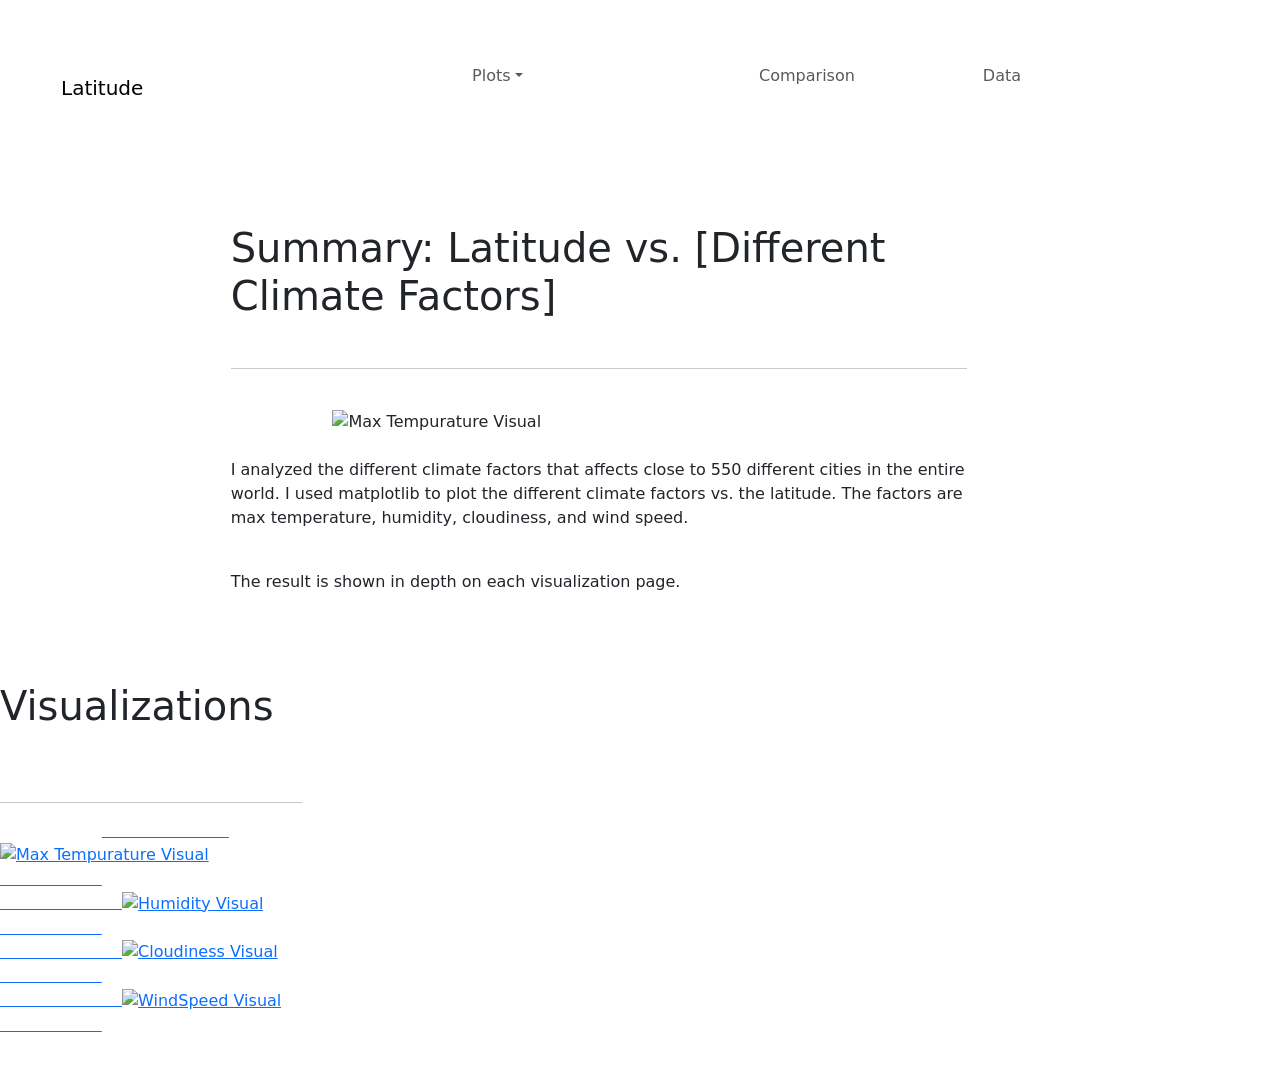
==== index.html @ 7a79ed7a "updated images" ====
<!DOCTYPE html>
<html lang="en">

<head>
    <meta charset="UTF-8">
    <meta http-equiv="X-UA-Compatible" content="IE=edge">
    <meta name="viewport" content="width=device-width, initial-scale=1.0">
    <meta name="author" content="Max Thachet">
    











<!-- Bootstrap CSS -->
    <link rel="stylesheet" href="https://cdn.jsdelivr.net/npm/bootstrap@5.1.0/dist/css/bootstrap.min.css"
        integrity="sha384-KyZXEAg3QhqLMpG8r+8fhAXLRk2vvoC2f3B09zVXn8CA5QIVfZOJ3BCsw2P0p/We" crossorigin="anonymous">
    <title>Latitude</title>
    <link rel="stylesheet" href="reset.css">
    <link rel="stylesheet" href="styles.css">
</head>

<body>






<!--Navbar-->

    <body>
        <nav class="navbar navbar-expand-lg navbar-light navbar-custom">
            <a class="navbar-brand navbar-custom" href="index.html">Latitude</a>
            <button class="navbar-toggler" type="button" data-toggle="collapse" data-target="#navbarSupportedContent"
                aria-controls="navbarSupportedContent" aria-expanded="false" aria-label="Toggle navigation">
                <span class="navbar-toggler-icon"></span>
            </button>
            <div class="collapse navbar-collapse" id="navbarSupportedContent">
                <ul class="navbar-nav ml-auto">
                    <li class="nav-item dropdown">
                        <a class="nav-link dropdown-toggle navbar-custom" href="#" id="navbarDropdown" role="button"
                            data-toggle="dropdown" aria-haspopup="true" aria-expanded="false">Plots</a>
                        <div class="dropdown-menu" aria-labelledby="navbarDropdown">
                            <a class="dropdown-item" href="Max_Temp.html">Max Temperature</a>
                            <a class="dropdown-item" href="Humidity.html">Humidity</a>
                            <a class="dropdown-item" href="Cloudiness.html">Cloudiness</a>
                            <a class="dropdown-item" href="Wind_Speed.html">Wind Speed</a>
                        </div>
                    </li>

                    <li class="nav-item">
                        <a class="nav-link navbar-custom" href="ComparisonPage.html">Comparison</a>
                    </li>

                    <li class="nav-item">
                        <a class="nav-link navbar-custom" href="DataPage.html">Data</a>
                    </li>
                </ul>
            </div>
        </nav>

        <br>

        <div class="row">

            <div class="col-md-1"></div>

            <div class="col-md-7 content">

                <h1>Summary: Latitude vs. [Different Climate Factors]</h1>
                <hr>
                <article>
                    <img src="Resources/Assets/Images/Fig1.png" alt="Max Tempurature Visual" class="big_img" width=40%
                        style="float: left">
                    <br>
                    <p>I analyzed the different climate factors that affects close to 550 different cities in the entire world. I used matplotlib to plot the different climate factors vs. the latitude. The factors are max temperature, humidity, cloudiness, and wind speed.</p>
                    <p>The result is shown in depth on each visualization page.</p>
                </article>
            </div>



            <div class="col-md-3 content">
                <h1>Visualizations</h1>
                <article>
                    <hr>
                    <a href="VisualizationPage_MaxTemp.html">
                        <img src="Resources/Assets/Images/Fig1.png" alt="Max Tempurature Visual" class="small_img">
                    </a>
                    <a href="VisualizationPage_Humidity.html">
                        <img src="Resources/Assets/Images/Fig2.png" alt="Humidity Visual" class="small_img">
                    </a>
                    <a href="VisualizationPage_Cloudiness.html">
                        <img src="Resources/Assets/Images/Fig3.png" alt="Cloudiness Visual" class="small_img">
                    </a>
                    <a href="VisualizationPage_WindSpeed.html">
                        <img src="Resources/Assets/Images/Fig4.png" alt="WindSpeed Visual" class="small_img">
                    </a>
                </article>
            </div>
            <div class="col-md-1"></div>
        </div>

        <script src="https://code.jquery.com/jquery-3.3.1.slim.min.js"
            integrity="sha384-q8i/X+965DzO0rT7abK41JStQIAqVgRVzpbzo5smXKp4YfRvH+8abtTE1Pi6jizo"
            crossorigin="anonymous"></script>
        <script src="https://cdnjs.cloudflare.com/ajax/libs/popper.js/1.14.7/umd/popper.min.js"
            integrity="sha384-UO2eT0CpHqdSJQ6hJty5KVphtPhzWj9WO1clHTMGa3JDZwrnQq4sF86dIHNDz0W1"
            crossorigin="anonymous"></script>
        <script src="https://stackpath.bootstrapcdn.com/bootstrap/4.3.1/js/bootstrap.min.js"
            integrity="sha384-JjSmVgyd0p3pXB1rRibZUAYoIIy6OrQ6VrjIEaFf/nJGzIxFDsf4x0xIM+B07jRM"
            crossorigin="anonymous"></script>



    </body>

</html>
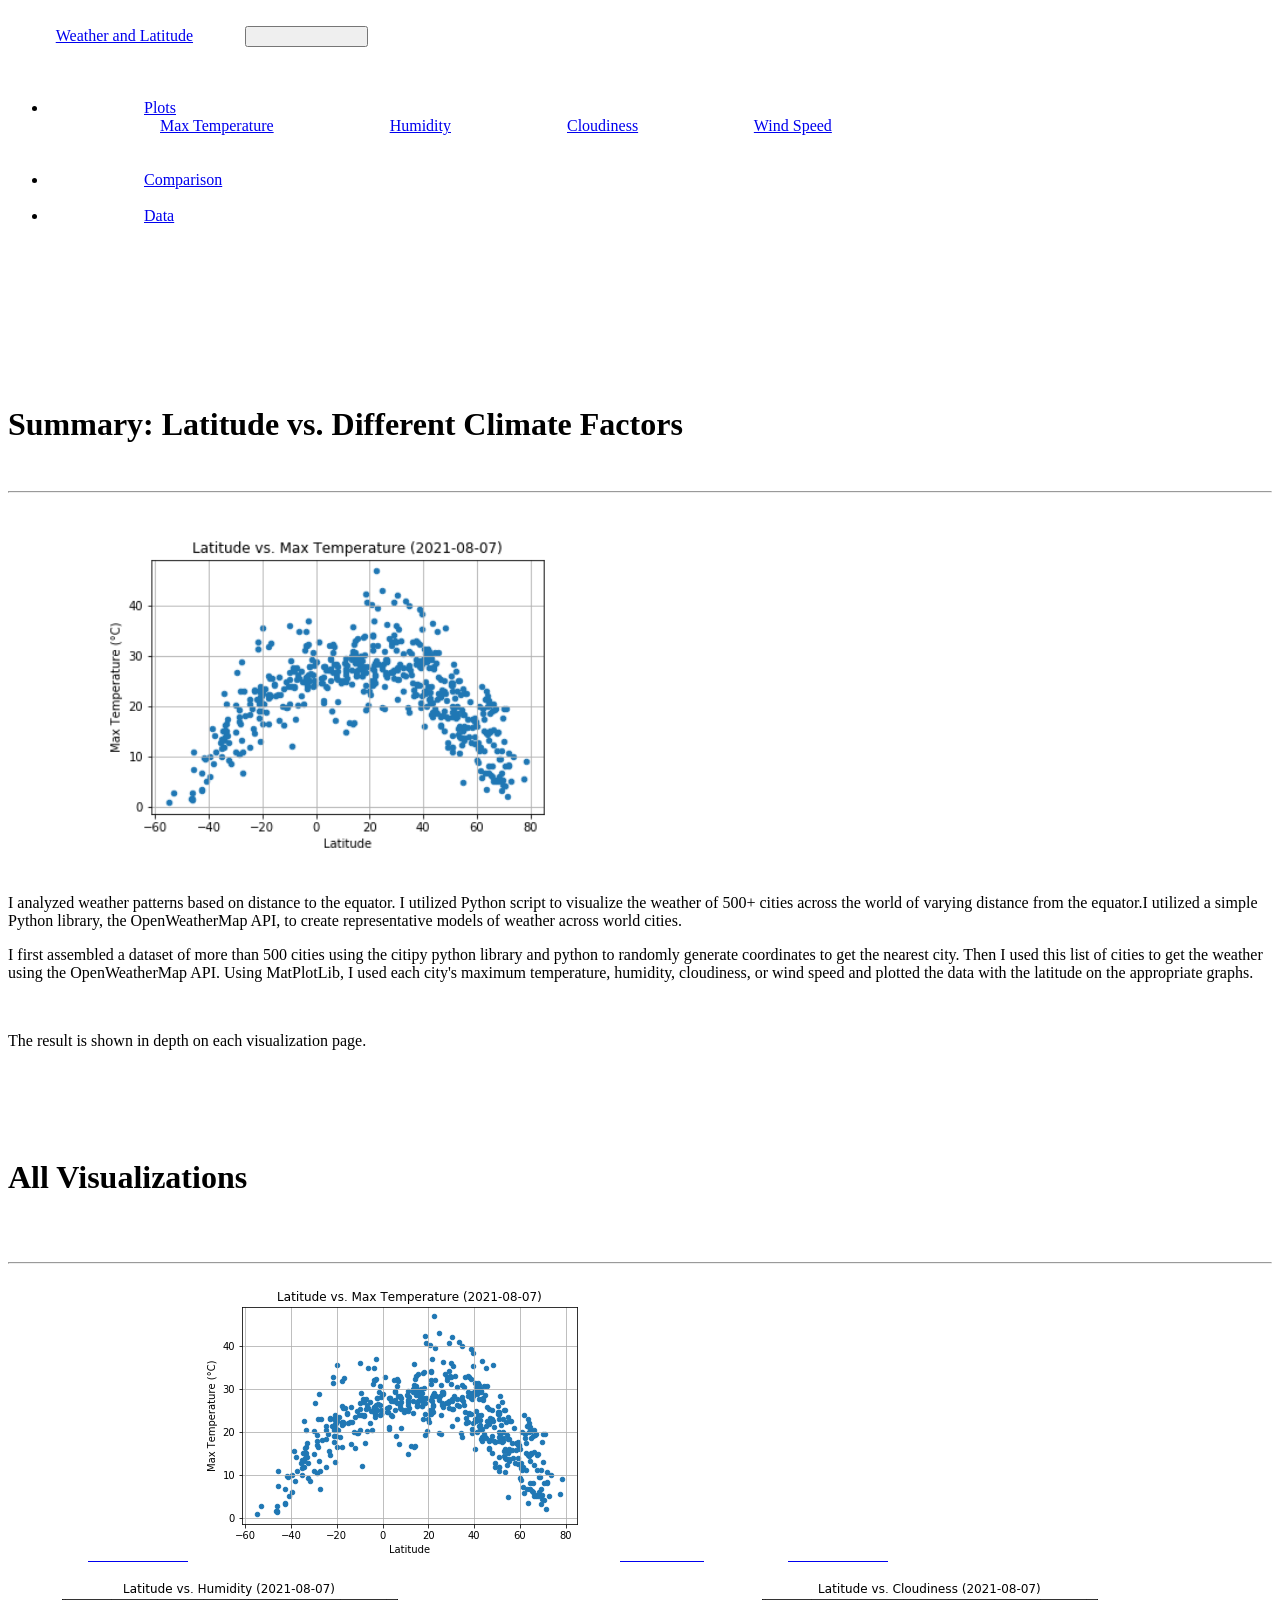
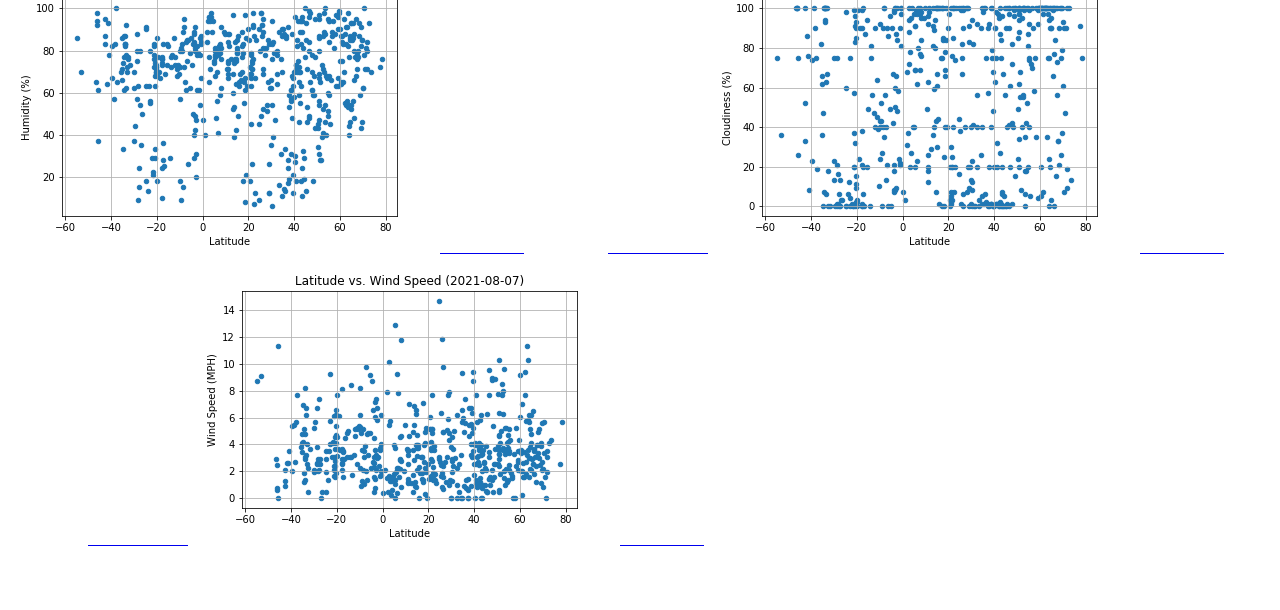
==== commit 8c92352a: "some editing" ====
--- a/index.html
+++ b/index.html
@@ -1,125 +1,114 @@
+
 <!DOCTYPE html>
-<html lang="en">
-
-<head>
-    <meta charset="UTF-8">
-    <meta http-equiv="X-UA-Compatible" content="IE=edge">
-    <meta name="viewport" content="width=device-width, initial-scale=1.0">
-    <meta name="author" content="Max Thachet">
-    
-
-
-
-
-
-
-
-
-
-
-
-<!-- Bootstrap CSS -->
-    <link rel="stylesheet" href="https://cdn.jsdelivr.net/npm/bootstrap@5.1.0/dist/css/bootstrap.min.css"
-        integrity="sha384-KyZXEAg3QhqLMpG8r+8fhAXLRk2vvoC2f3B09zVXn8CA5QIVfZOJ3BCsw2P0p/We" crossorigin="anonymous">
-    <title>Latitude</title>
-    <link rel="stylesheet" href="reset.css">
-    <link rel="stylesheet" href="styles.css">
-</head>
-
-<body>
-
-
-
-
+<html lang="en-us">
+ <head>
+   <meta charset="UTF-8">
+   <meta name="viewport" content="width=device-width, initial-scale=1.0">
+   <meta http-equiv="X-UA-Compatible" content="ie=edge">
+   <title>Bootstrap Visualization Dashboard</title>
+   
+   
+   
+   
+   <!-- Boostrap Stylesheet -->
+   <link rel="stylesheet" href="assets/css/bootstrap.min.css" media="screen">
+   
+   
+   
+   <!-- Our own CSS stylesheet -->
+   <link rel="stylesheet" href="assets/css/styles.css" media="screen">
+ </head>
+ <body>
+     
 
 
 <!--Navbar-->
 
     <body>
-        <nav class="navbar navbar-expand-lg navbar-light navbar-custom">
-            <a class="navbar-brand navbar-custom" href="index.html">Latitude</a>
-            <button class="navbar-toggler" type="button" data-toggle="collapse" data-target="#navbarSupportedContent"
-                aria-controls="navbarSupportedContent" aria-expanded="false" aria-label="Toggle navigation">
-                <span class="navbar-toggler-icon"></span>
-            </button>
-            <div class="collapse navbar-collapse" id="navbarSupportedContent">
-                <ul class="navbar-nav ml-auto">
-                    <li class="nav-item dropdown">
-                        <a class="nav-link dropdown-toggle navbar-custom" href="#" id="navbarDropdown" role="button"
-                            data-toggle="dropdown" aria-haspopup="true" aria-expanded="false">Plots</a>
-                        <div class="dropdown-menu" aria-labelledby="navbarDropdown">
-                            <a class="dropdown-item" href="Max_Temp.html">Max Temperature</a>
-                            <a class="dropdown-item" href="Humidity.html">Humidity</a>
-                            <a class="dropdown-item" href="Cloudiness.html">Cloudiness</a>
-                            <a class="dropdown-item" href="Wind_Speed.html">Wind Speed</a>
-                        </div>
-                    </li>
+            <nav class="navbar navbar-expand-lg navbar-light navbar-custom">
+                <a class="navbar-brand navbar-custom" href="index.html">Weather and Latitude</a>
+                <button class="navbar-toggler" type="button" data-toggle="collapse" data-target="#navbarSupportedContent"
+                    aria-controls="navbarSupportedContent" aria-expanded="false" aria-label="Toggle navigation">
+                    <span class="navbar-toggler-icon"></span>
+                </button>
+                <div class="collapse navbar-collapse" id="navbarSupportedContent">
+                    <ul class="navbar-nav ml-auto">
+                        <li class="nav-item dropdown">
+                            <a class="nav-link dropdown-toggle navbar-custom" href="#" id="navbarDropdown" role="button"
+                                data-toggle="dropdown" aria-haspopup="true" aria-expanded="false">Plots</a>
+                            <div class="dropdown-menu" aria-labelledby="navbarDropdown">
+                                <a class="dropdown-item" href="Max_Temp.html">Max Temperature</a>
+                                <a class="dropdown-item" href="Humidity.html">Humidity</a>
+                                <a class="dropdown-item" href="Cloudiness.html">Cloudiness</a>
+                                <a class="dropdown-item" href="Wind_Speed.html">Wind Speed</a>
+                            </div>
+                        </li>
+    
+                        <li class="nav-item">
+                            <a class="nav-link navbar-custom" href="Comparison.html">Comparison</a>
+                        </li>
+    
+                        <li class="nav-item">
+                            <a class="nav-link navbar-custom" href="data.html">Data</a>
+                        </li>
+                    </ul>
+                </div>
+            </nav>
+    
+            <br>
+    
+            <div class="row">
+    
+                <div class="col-md-1"></div>
+    
+                <div class="col-md-7 content">
+    
+                    <h1>Summary: Latitude vs. Different Climate Factors</h1>
+                    <hr>
+                    <article>
+                        <img src="Images/Latitude_MaxTemperature_Plot.png" alt="Max Tempurature Visual" class="big_img" width=40%
+                            style="float: left">
+                        <br>
+                        <p>I analyzed weather patterns based on distance to the equator. I utilized Python script to visualize the weather of 500+ cities across the world of varying distance from the equator.I utilized a simple Python library, the OpenWeatherMap API, to create representative models of weather across world cities.</p>
+                        <p>I first assembled a dataset of more than 500 cities using the citipy python library and python to randomly generate coordinates to get the nearest city. Then I used this list of cities to get the weather using the OpenWeatherMap API. Using MatPlotLib, I used each city's maximum temperature, humidity, cloudiness, or wind speed and plotted the data with the latitude on the appropriate graphs.</p>
+                        <p>The result is shown in depth on each visualization page.</p>
+                    </article>
+                </div>
+    
+    
+    
+                <div class="col-md-3 content">
+                    <h1>All Visualizations</h1>
+                    <article>
+                        <hr>
+                        <a href="Max_Temp.html">
+                            <img src="Images/Latitude_MaxTemperature_Plot.png" alt="Max Tempurature Visual" class="small_img">
+                        </a>
+                        <a href="Humidity.html">
+                            <img src="Images/Latitude_Humidity_Plot.png" alt="Humidity Visual" class="small_img">
+                        </a>
+                        <a href="Cloudiness.html">
+                            <img src="Images/Latitude_Cloudiness_Plot.png" alt="Cloudiness Visual" class="small_img">
+                        </a>
+                        <a href="Wind_Speed.html">
+                            <img src="Images/Latitude_WindSpeed_Plot.png" alt="WindSpeed Visual" class="small_img">
+                        </a>
+                    </article>
+                </div>
+                <div class="col-md-1"></div>
+            </div>
 
-                    <li class="nav-item">
-                        <a class="nav-link navbar-custom" href="ComparisonPage.html">Comparison</a>
-                    </li>
+        <!-- jQuery CDN -->
+            <script type="text/javascript" 
+            src="https://code.jquery.com/jquery-2.1.4.min.js"></script>
+        <!-- Bootstrap CDN -->
+            <script 
+            src="https://maxcdn.bootstrapcdn.com/bootstrap/3.3.6/js/bootstrap.min.js"></script>
+    
 
-                    <li class="nav-item">
-                        <a class="nav-link navbar-custom" href="DataPage.html">Data</a>
-                    </li>
-                </ul>
-            </div>
-        </nav>
-
-        <br>
-
-        <div class="row">
-
-            <div class="col-md-1"></div>
-
-            <div class="col-md-7 content">
-
-                <h1>Summary: Latitude vs. [Different Climate Factors]</h1>
-                <hr>
-                <article>
-                    <img src="Resources/Assets/Images/Fig1.png" alt="Max Tempurature Visual" class="big_img" width=40%
-                        style="float: left">
-                    <br>
-                    <p>I analyzed the different climate factors that affects close to 550 different cities in the entire world. I used matplotlib to plot the different climate factors vs. the latitude. The factors are max temperature, humidity, cloudiness, and wind speed.</p>
-                    <p>The result is shown in depth on each visualization page.</p>
-                </article>
-            </div>
+ 
+    </body>
+</html>
 
 
 
-            <div class="col-md-3 content">
-                <h1>Visualizations</h1>
-                <article>
-                    <hr>
-                    <a href="VisualizationPage_MaxTemp.html">
-                        <img src="Resources/Assets/Images/Fig1.png" alt="Max Tempurature Visual" class="small_img">
-                    </a>
-                    <a href="VisualizationPage_Humidity.html">
-                        <img src="Resources/Assets/Images/Fig2.png" alt="Humidity Visual" class="small_img">
-                    </a>
-                    <a href="VisualizationPage_Cloudiness.html">
-                        <img src="Resources/Assets/Images/Fig3.png" alt="Cloudiness Visual" class="small_img">
-                    </a>
-                    <a href="VisualizationPage_WindSpeed.html">
-                        <img src="Resources/Assets/Images/Fig4.png" alt="WindSpeed Visual" class="small_img">
-                    </a>
-                </article>
-            </div>
-            <div class="col-md-1"></div>
-        </div>
-
-        <script src="https://code.jquery.com/jquery-3.3.1.slim.min.js"
-            integrity="sha384-q8i/X+965DzO0rT7abK41JStQIAqVgRVzpbzo5smXKp4YfRvH+8abtTE1Pi6jizo"
-            crossorigin="anonymous"></script>
-        <script src="https://cdnjs.cloudflare.com/ajax/libs/popper.js/1.14.7/umd/popper.min.js"
-            integrity="sha384-UO2eT0CpHqdSJQ6hJty5KVphtPhzWj9WO1clHTMGa3JDZwrnQq4sF86dIHNDz0W1"
-            crossorigin="anonymous"></script>
-        <script src="https://stackpath.bootstrapcdn.com/bootstrap/4.3.1/js/bootstrap.min.js"
-            integrity="sha384-JjSmVgyd0p3pXB1rRibZUAYoIIy6OrQ6VrjIEaFf/nJGzIxFDsf4x0xIM+B07jRM"
-            crossorigin="anonymous"></script>
-
-
-
-    </body>
-
-</html>
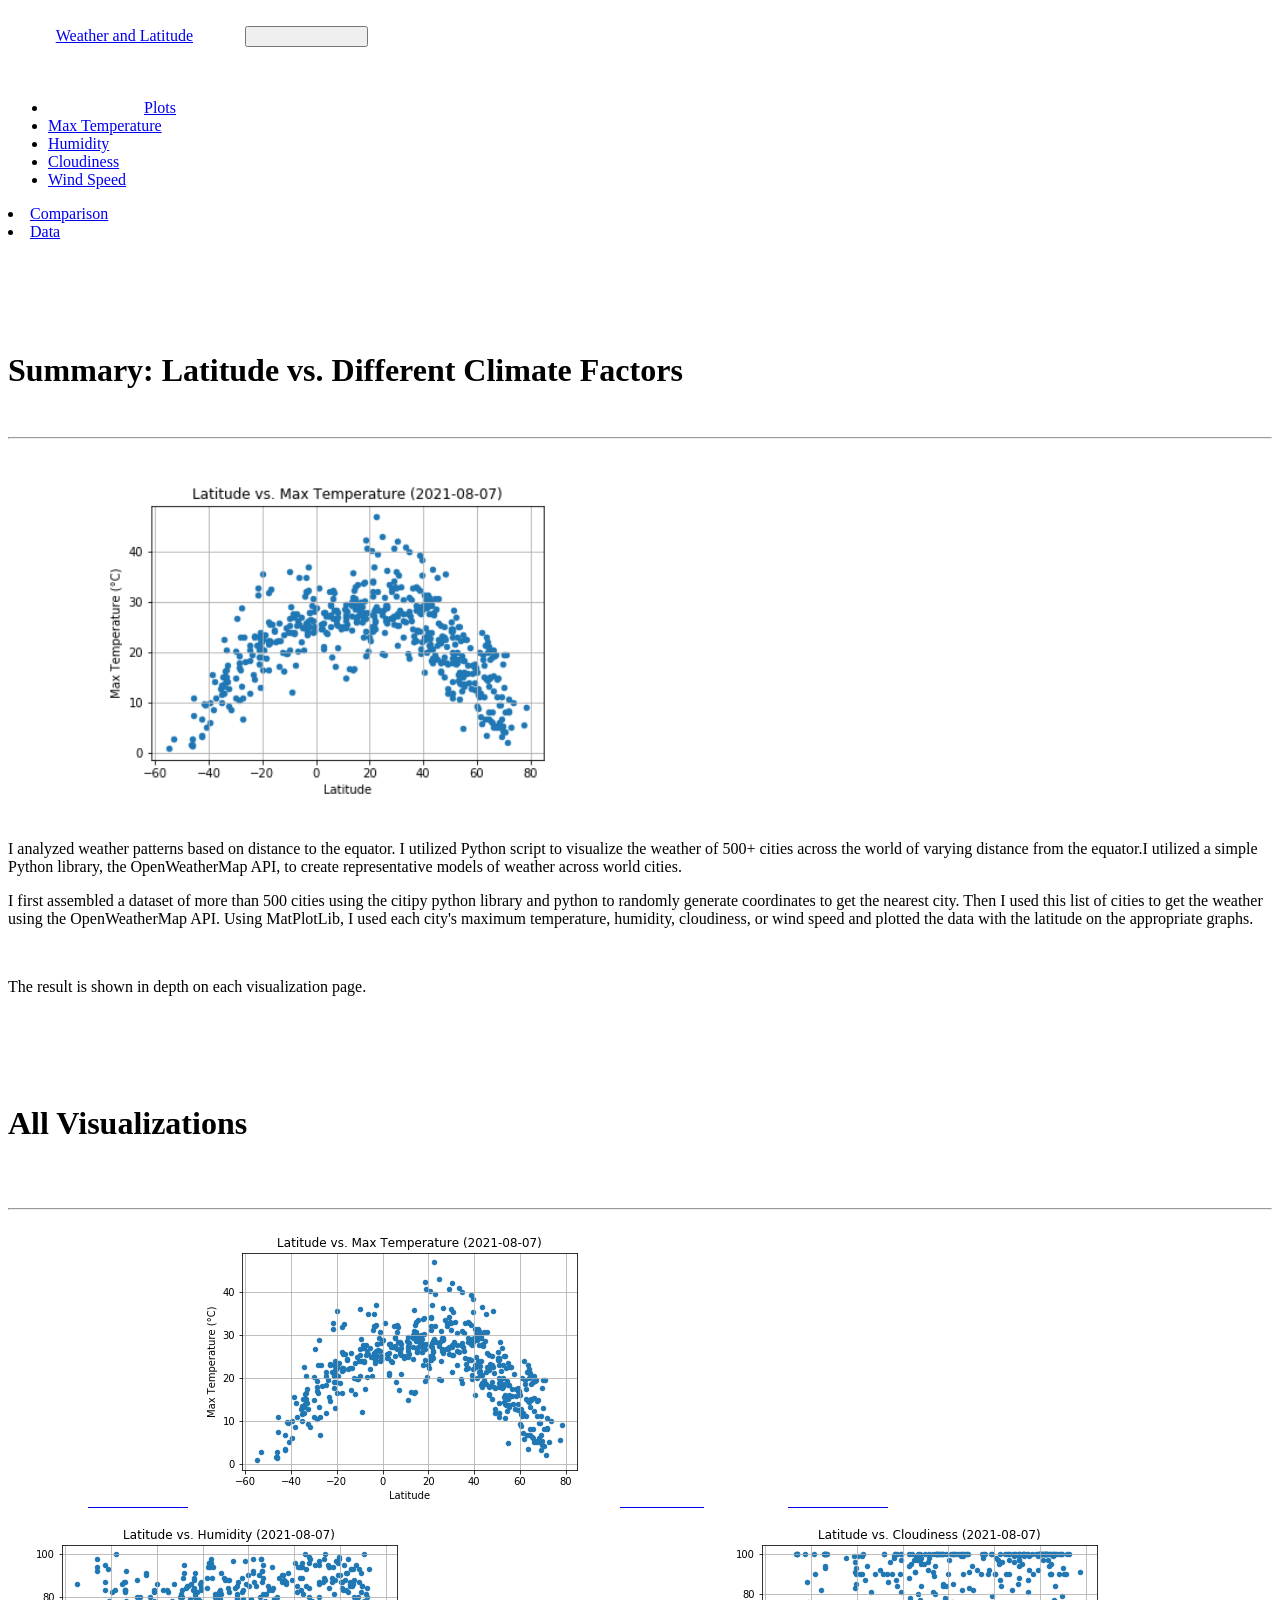
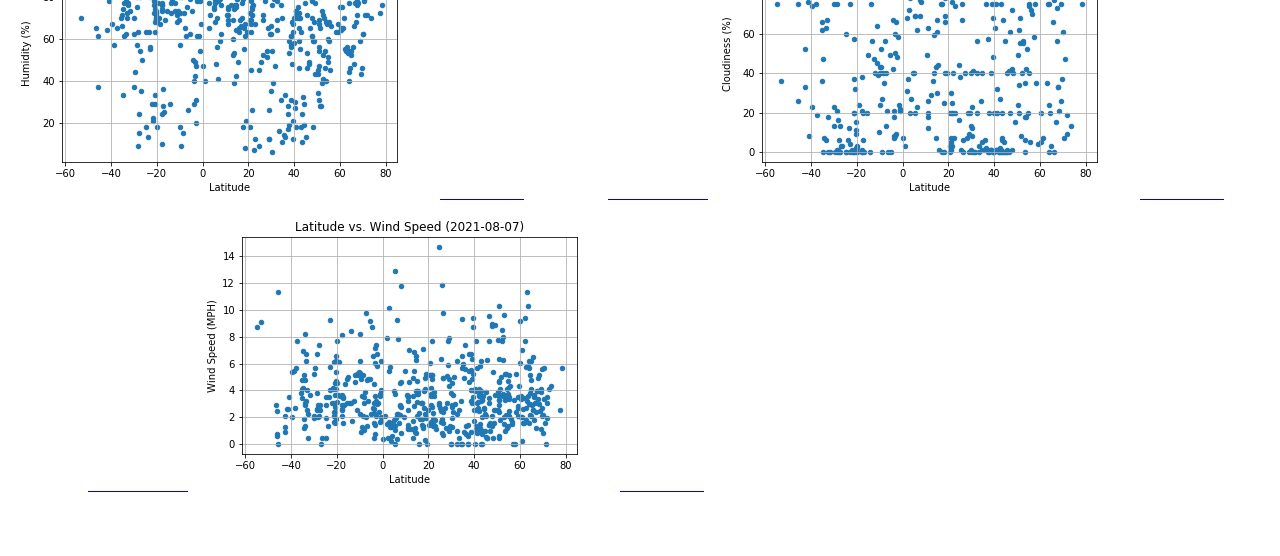
==== commit 08692a80: "trying to get it" ====
--- a/index.html
+++ b/index.html
@@ -32,28 +32,24 @@
                     <span class="navbar-toggler-icon"></span>
                 </button>
                 <div class="collapse navbar-collapse" id="navbarSupportedContent">
-                    <ul class="navbar-nav ml-auto">
-                        <li class="nav-item dropdown">
-                            <a class="nav-link dropdown-toggle navbar-custom" href="#" id="navbarDropdown" role="button"
-                                data-toggle="dropdown" aria-haspopup="true" aria-expanded="false">Plots</a>
-                            <div class="dropdown-menu" aria-labelledby="navbarDropdown">
-                                <a class="dropdown-item" href="Max_Temp.html">Max Temperature</a>
-                                <a class="dropdown-item" href="Humidity.html">Humidity</a>
-                                <a class="dropdown-item" href="Cloudiness.html">Cloudiness</a>
-                                <a class="dropdown-item" href="Wind_Speed.html">Wind Speed</a>
-                            </div>
-                        </li>
-    
-                        <li class="nav-item">
-                            <a class="nav-link navbar-custom" href="Comparison.html">Comparison</a>
-                        </li>
-    
-                        <li class="nav-item">
-                            <a class="nav-link navbar-custom" href="data.html">Data</a>
-                        </li>
-                    </ul>
-                </div>
-            </nav>
+                    <ul class="nav navbar-nav navbar-right navbar-right-custom">
+                        <li class="dropdown">
+                            <a href= "#" class="dropdown-toggle" data-toggle="dropdown" role="button"
+    aria-haspopup="true" aria-expanded="false">Plots <span class="caret"></span></a>
+                            <ul class="dropdown-menu"></ul>
+                            <li><a href="Visualizations/Max_Temp.html">Max Temperature</a></li>
+                            <li><a href="Visualizations/Humidity.html">Humidity</a></li>
+                            <li><a href="Visualizations/Cloudiness.html">Cloudiness</a></li>
+                            <li><a href="Visualizations/Wind_Speed.html">Wind Speed</a></li>
+                          </ul>
+                        </li>
+                        <li><a href="Comparison.html">Comparison</a></li>
+                        <li><a href="data.html">Data</a></li>
+                      </ul>
+                    </div><!-- /.navbar-collapse -->
+                  </div>
+                </div><!-- /.container-fluid -->
+              </nav>
     
             <br>
     
@@ -81,16 +77,16 @@
                     <h1>All Visualizations</h1>
                     <article>
                         <hr>
-                        <a href="Max_Temp.html">
+                        <a href="Visualizations/Max_Temp.html">
                             <img src="Images/Latitude_MaxTemperature_Plot.png" alt="Max Tempurature Visual" class="small_img">
                         </a>
-                        <a href="Humidity.html">
+                        <a href="Visualizations/Humidity.html">
                             <img src="Images/Latitude_Humidity_Plot.png" alt="Humidity Visual" class="small_img">
                         </a>
-                        <a href="Cloudiness.html">
+                        <a href="Visualizations/Cloudiness.html">
                             <img src="Images/Latitude_Cloudiness_Plot.png" alt="Cloudiness Visual" class="small_img">
                         </a>
-                        <a href="Wind_Speed.html">
+                        <a href="Visualizations/Wind_Speed.html">
                             <img src="Images/Latitude_WindSpeed_Plot.png" alt="WindSpeed Visual" class="small_img">
                         </a>
                     </article>
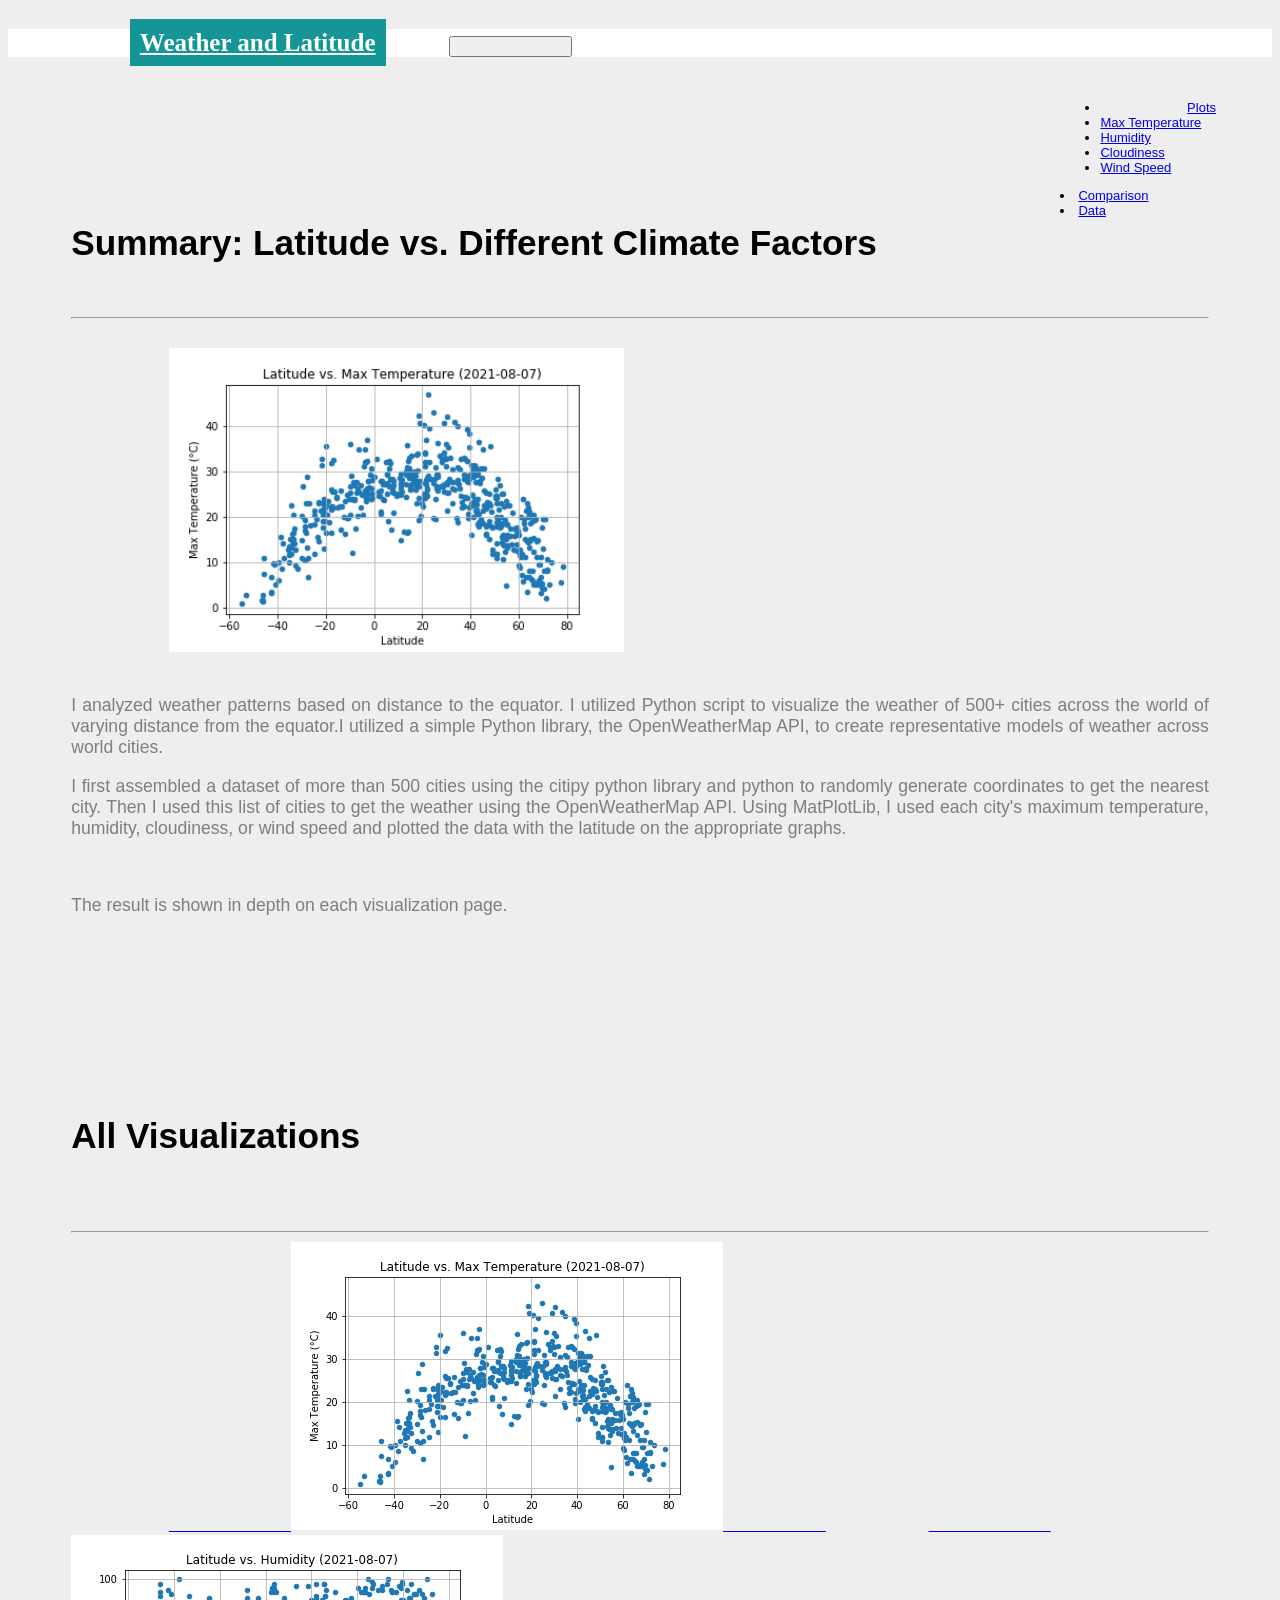
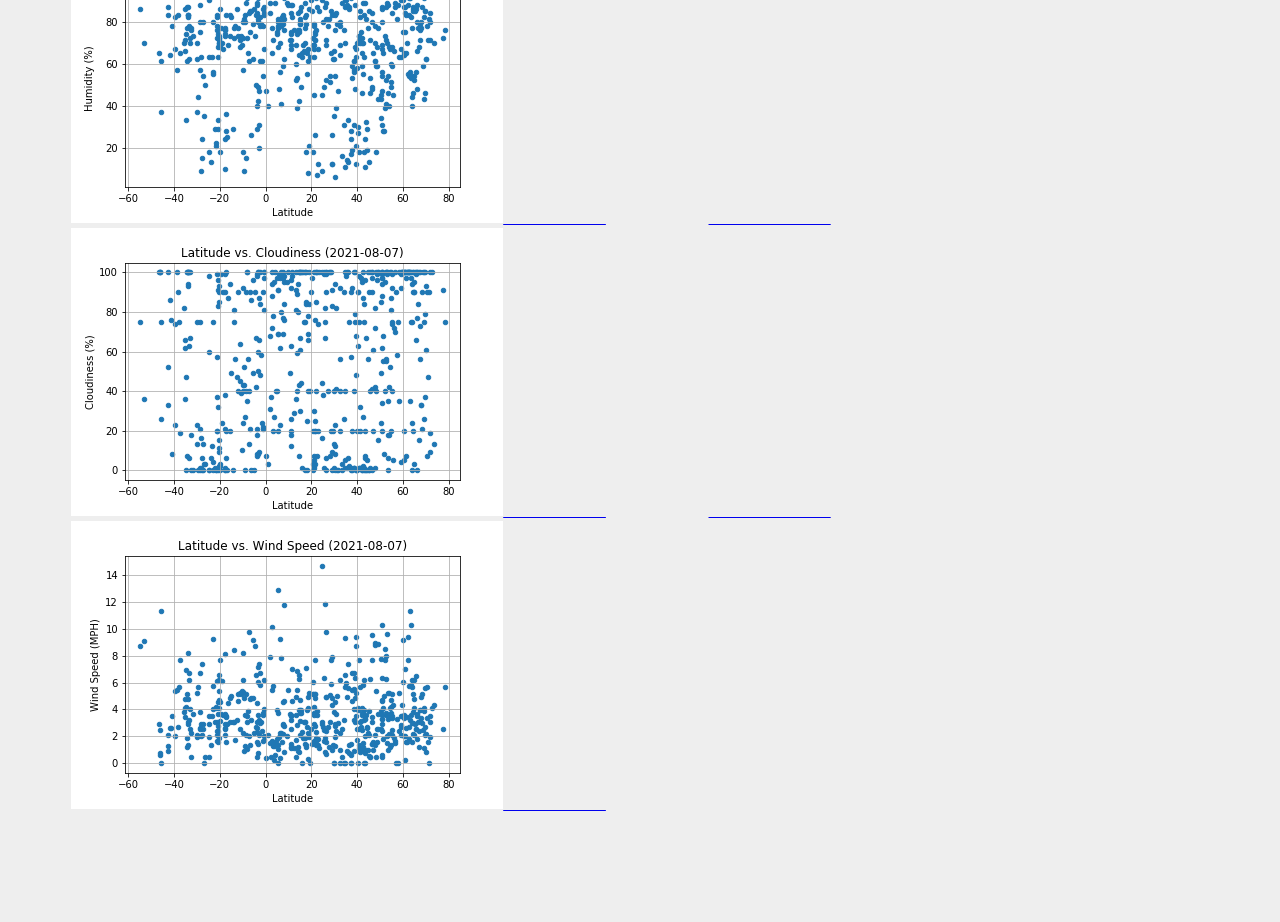
==== commit 7796982c: "rearranging the files" ====
--- a/index.html
+++ b/index.html
@@ -16,7 +16,7 @@
    
    
    <!-- Our own CSS stylesheet -->
-   <link rel="stylesheet" href="assets/css/styles.css" media="screen">
+   <link rel="stylesheet" href="assets/css/style.css" media="screen">
  </head>
  <body>
      
--- a/assets/css/style.css
+++ b/assets/css/style.css
@@ -0,0 +1,108 @@
+body {
+    font-family: sans-serif;
+    font-size: 1.1em;
+    background-color:#eee;
+  }
+  
+  .navbar-light .navbar-brand {
+    color: white;
+  }
+  
+  .navbar {
+    background-color: white;
+    width: 100%;
+    padding: 0;
+  }
+  
+  .navbar-brand {
+    font-family: 'Times New Roman', Times, serif;
+    font-size: 25px;
+    font-weight: bolder;
+    background-color: rgb(20, 150, 150);
+    padding: 10px;
+    margin-left: 5%;
+  }
+  
+  .navbar-collapse {
+    position: absolute;
+    right: 5%;
+    font-size: small;
+  }
+  
+  .nav-item {
+    font-weight: bold;
+  }
+  
+  .content {
+    width:90%;
+    margin: 20px auto;
+    padding:1em;
+  }
+    
+  .buttons {
+    margin-bottom: .5em;
+  }
+  
+  .text-left {
+    text-align: left;
+    color: rgb(20, 150, 150);
+    font-family: 'Times New Roman', Times, serif;
+    font-weight: bolder;
+  }
+  
+  .text-center {
+    color: rgb(20, 150, 150);
+    font-family: 'Times New Roman', Times, serif;
+    font-weight: bolder;
+  }
+  
+  p:not(.intro) {
+    text-align: justify;
+    color: #7e7e7e;
+  }
+  
+  .thumbnail {
+    width:50%;
+  }
+  
+  .main-image {      
+      margin-left: auto;
+      margin-right: auto;
+      width: 40%;
+      float: left;
+  }
+  
+  .col-md-8 {
+    background-color: white;
+  }
+  
+  .col-sm-12,.col-md-4 {
+    background-color: white;
+  }
+  
+  div.col-sm-12.col-md-12 div.col-lg-6.col-sm-12 img {
+    width: 100%;
+  }
+  
+  .imagetiles {
+    background-color: white;
+  }
+  div.imagetiles div.col-lg-6.col-sm-12 img {
+    width: 100%;
+  }
+  
+  div.col-sm-12.col-md-12 p {
+    color: black;
+    font-size: medium;
+  }
+  
+  .panel-body:hover {
+    border-color: blueviolet;
+    border size: 50px;
+  }
+  
+  @include media-breakpoint-down(md) {
+    .col-md-8 {
+      display: block;
+    }
+  }
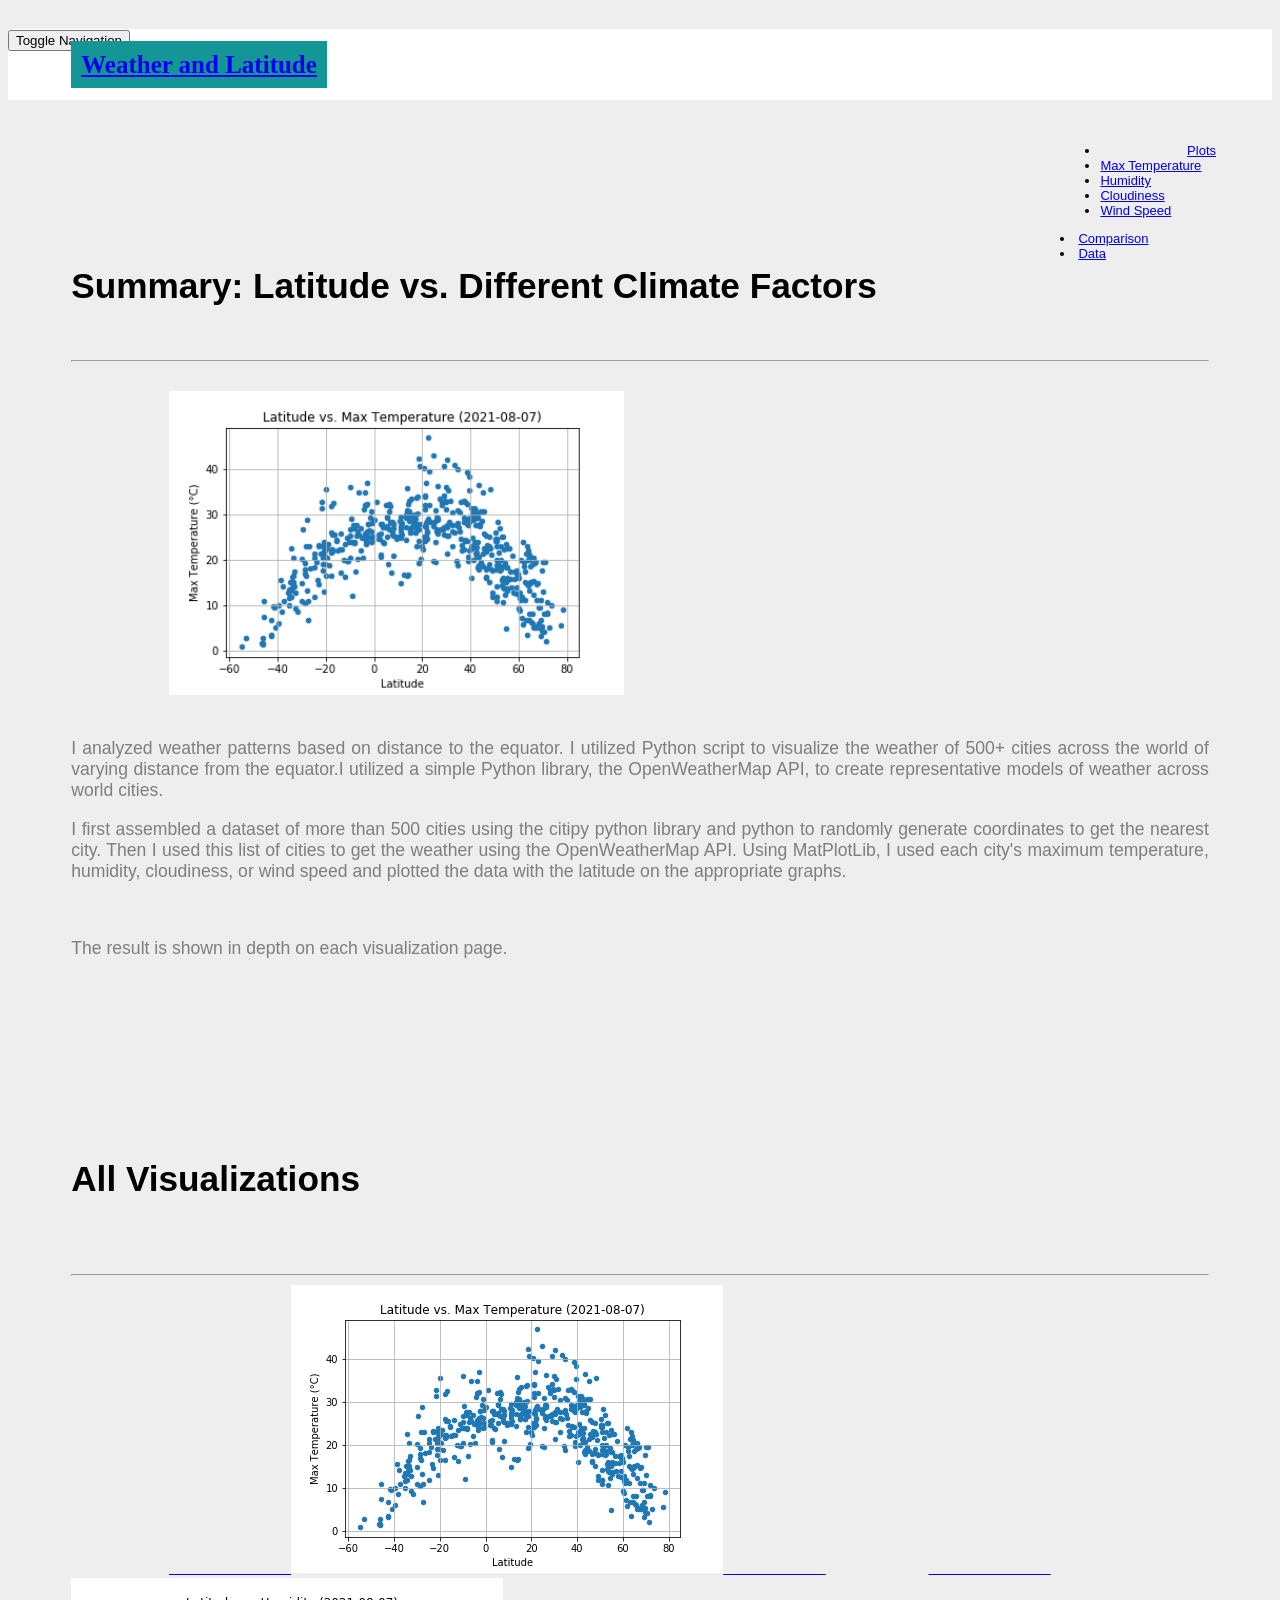
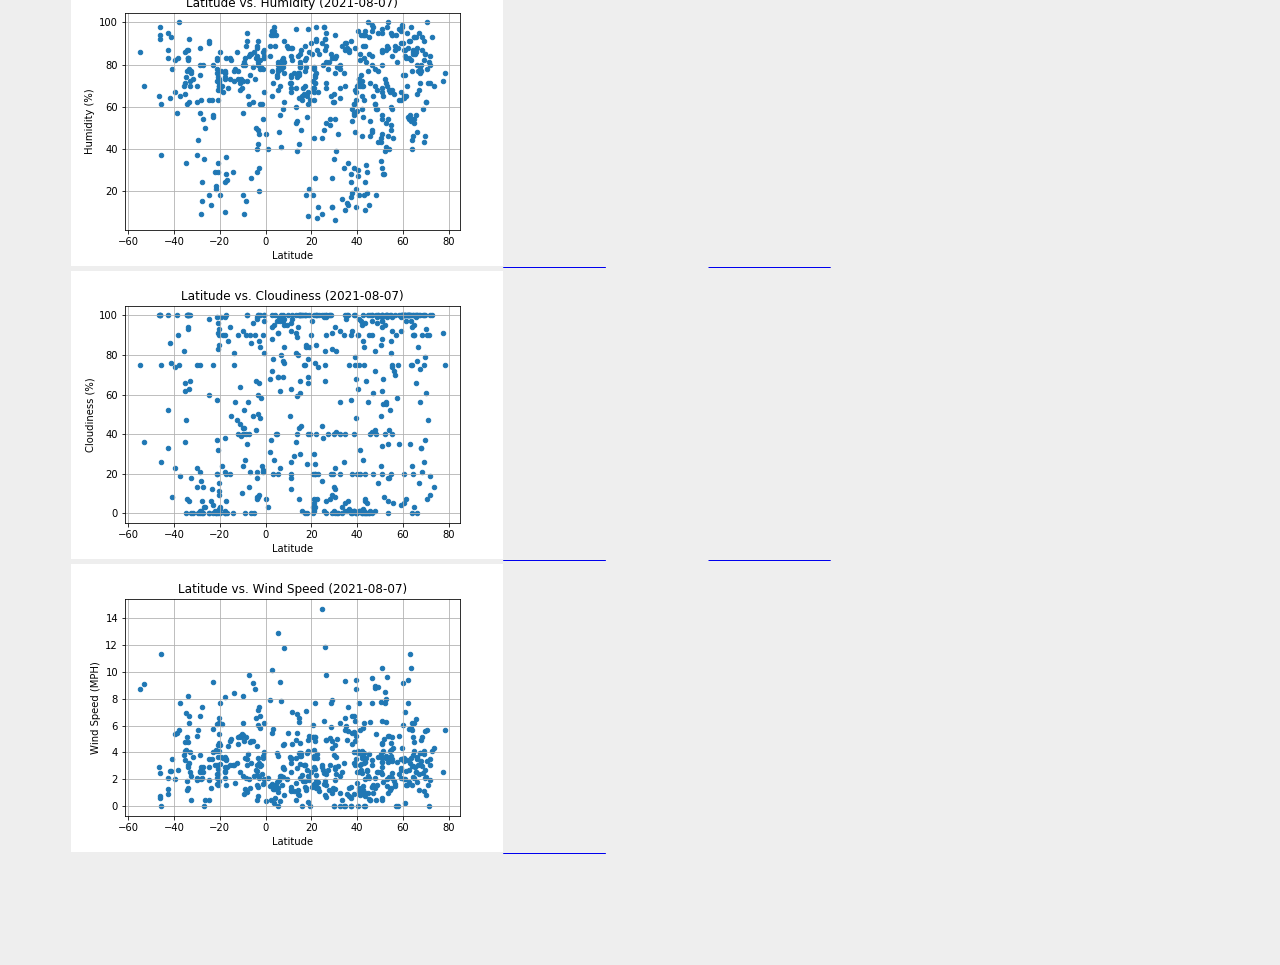
==== commit 71790d9a: "getting the nav bar" ====
--- a/index.html
+++ b/index.html
@@ -24,14 +24,33 @@
 
 <!--Navbar-->
 
-    <body>
-            <nav class="navbar navbar-expand-lg navbar-light navbar-custom">
-                <a class="navbar-brand navbar-custom" href="index.html">Weather and Latitude</a>
-                <button class="navbar-toggler" type="button" data-toggle="collapse" data-target="#navbarSupportedContent"
-                    aria-controls="navbarSupportedContent" aria-expanded="false" aria-label="Toggle navigation">
-                    <span class="navbar-toggler-icon"></span>
-                </button>
-                <div class="collapse navbar-collapse" id="navbarSupportedContent">
+    
+
+
+
+</head>
+
+<body>
+  
+  <nav class="navbar navbar-default">
+    <div class="container-fluid navbar-custom">
+
+     
+      <div class="row">
+        <div class="navbar-header">
+          <button type="button" class="navbar-toggle collapsed" data-toggle="collapse" data-target="#bs-example-navbar-collapse-1" aria-expanded="false">
+            <span class="sr-only">Toggle Navigation</span>
+            <span class="icon-bar"></span>
+            <span class="icon-bar"></span>
+            <span class="icon-bar"></span>
+          </button>
+          <div class="col-xs-9 phone-nav">
+            <a class="navbar-brand" href="index.html" id="logo">Weather and Latitude</a>
+          </div>
+        </div>
+
+
+                <div class="collapse navbar-collapse" id="bs-example-navbar-collapse-1">
                     <ul class="nav navbar-nav navbar-right navbar-right-custom">
                         <li class="dropdown">
                             <a href= "#" class="dropdown-toggle" data-toggle="dropdown" role="button"
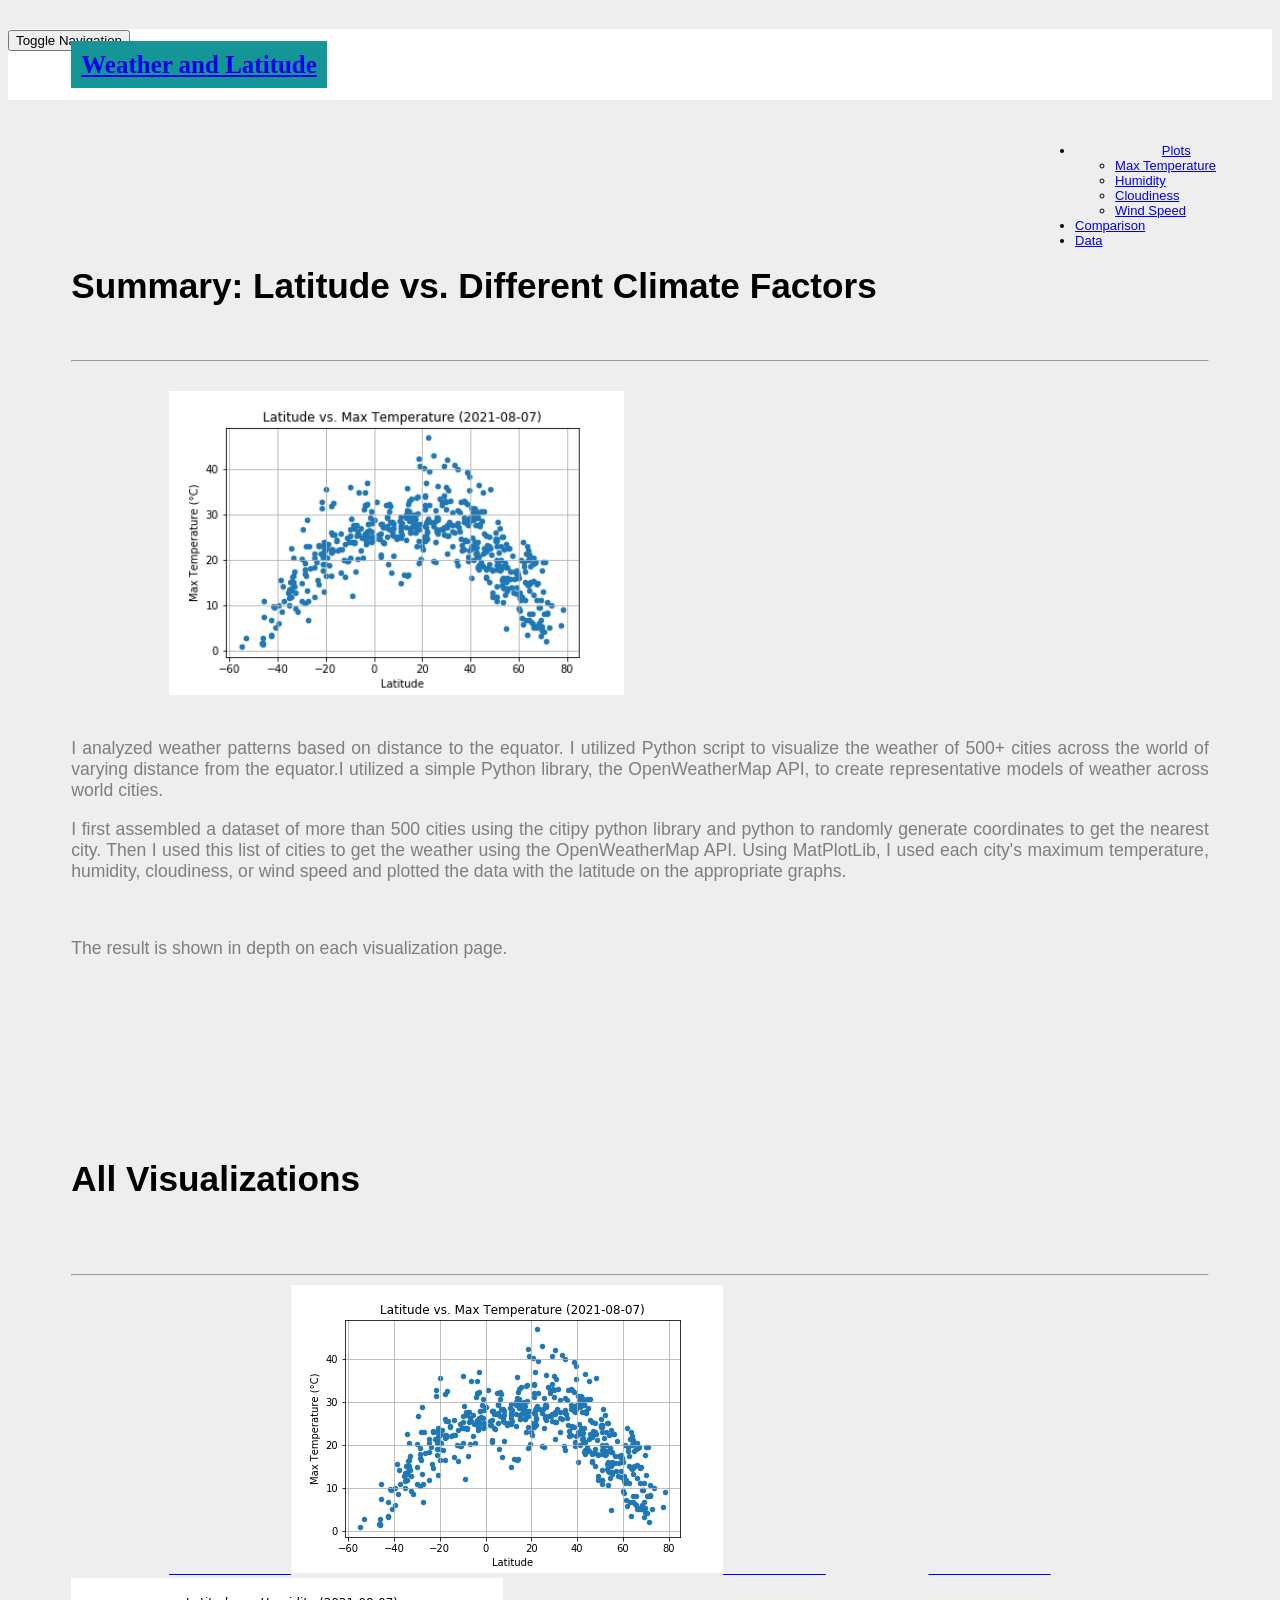
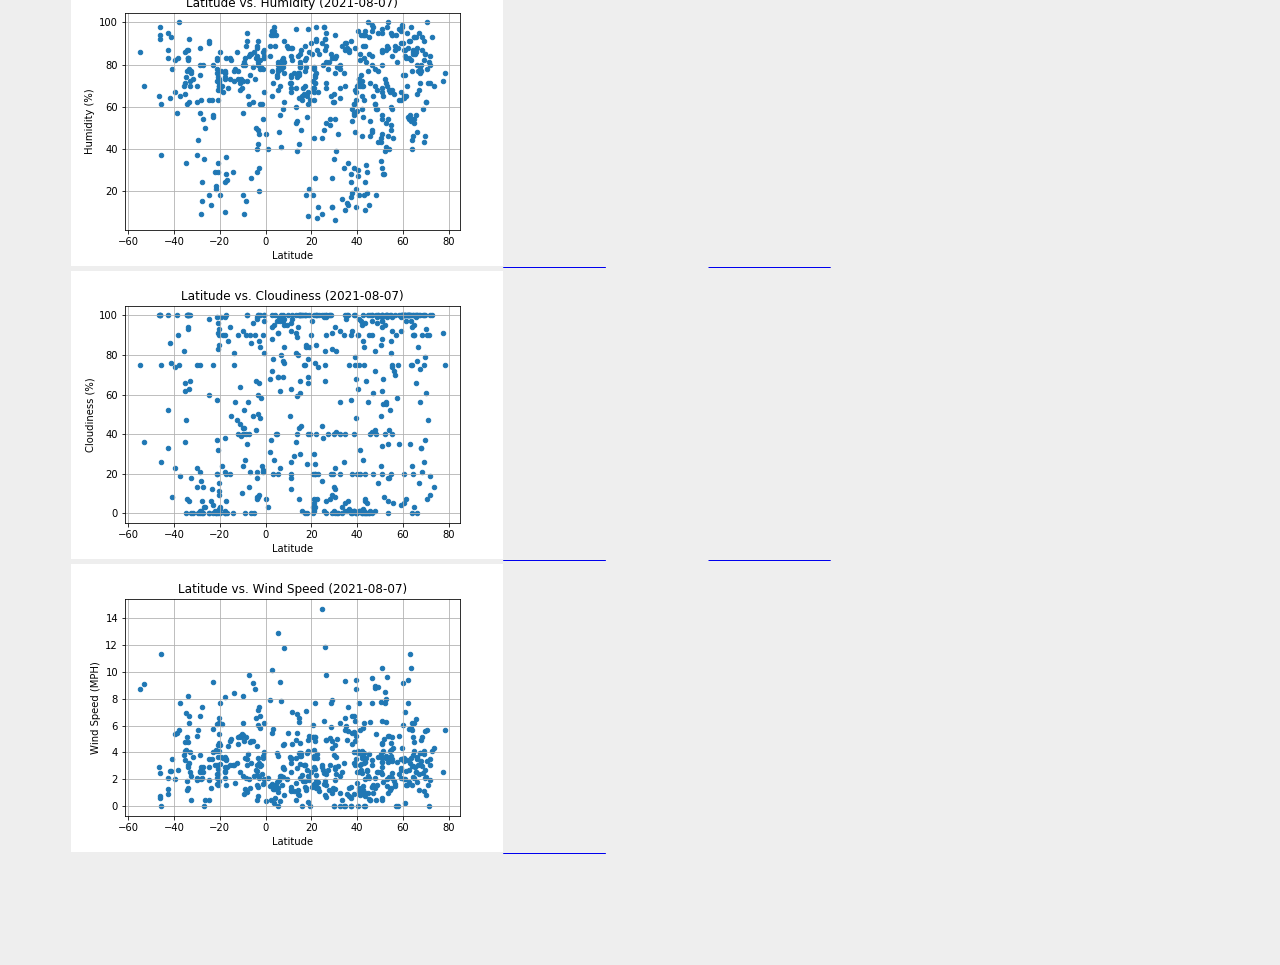
==== commit 037a65df: "yeah" ====
--- a/index.html
+++ b/index.html
@@ -53,9 +53,8 @@
                 <div class="collapse navbar-collapse" id="bs-example-navbar-collapse-1">
                     <ul class="nav navbar-nav navbar-right navbar-right-custom">
                         <li class="dropdown">
-                            <a href= "#" class="dropdown-toggle" data-toggle="dropdown" role="button"
-    aria-haspopup="true" aria-expanded="false">Plots <span class="caret"></span></a>
-                            <ul class="dropdown-menu"></ul>
+                            <a href= "#" class="dropdown-toggle" data-toggle="dropdown" role="button" aria-haspopup="true" aria-expanded="false">Plots <span class="caret"></span></a>
+                            <ul class="dropdown-menu">
                             <li><a href="Visualizations/Max_Temp.html">Max Temperature</a></li>
                             <li><a href="Visualizations/Humidity.html">Humidity</a></li>
                             <li><a href="Visualizations/Cloudiness.html">Cloudiness</a></li>
